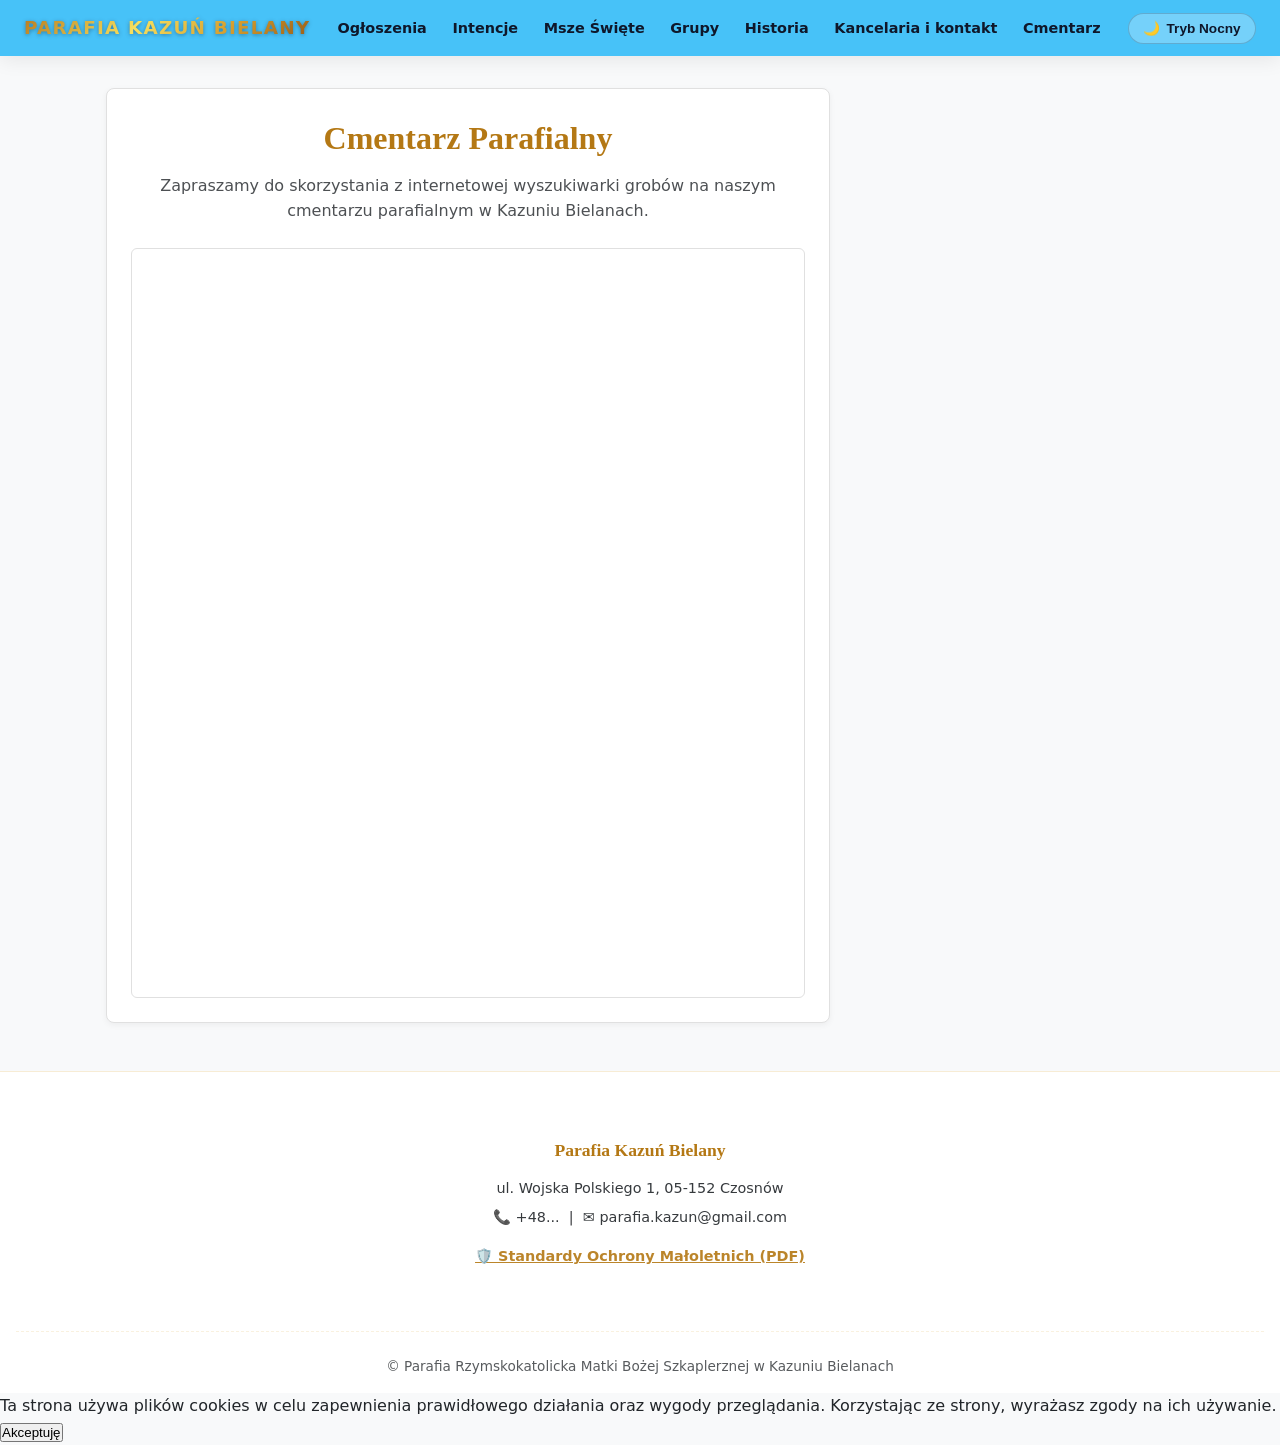
==== cmentarz.html @ 9b97f5f5 "Add initial HTML structure for cemetery page" ====
<!DOCTYPE html>
<html lang="pl">
<head>
    <meta charset="UTF-8">
    <meta name="viewport" content="width=device-width, initial-scale=1.0">
    <title>Cmentarz Parafialny - Parafia Kazuń Bielany</title>
    <link rel="stylesheet" href="style.css">
    <style>
        .cemetery-container {
            max-width: 1100px;
            margin: 2rem auto;
            padding: 0 1rem;
        }

        .cemetery-card {
            background: var(--card-bg, #ffffff);
            border: 1px solid var(--border-color, #e0e0e0);
            border-radius: 8px;
            padding: 1.5rem;
            box-shadow: 0 2px 6px rgba(0,0,0,0.05);
            text-align: center;
        }

        .iframe-wrapper {
            position: relative;
            width: 100%;
            height: 750px;
            margin-top: 1.5rem;
            border-radius: 6px;
            overflow: hidden;
            border: 1px solid var(--border-color, #e0e0e0);
            background: #ffffff; /* Tło ładowania ramki */
        }

        .iframe-wrapper iframe {
            width: 100%;
            height: 100%;
            border: none;
        }
    </style>
</head>
<body>

    <!-- Dynamiczny nagłówek ładowany przez nav.js -->
    <header id="main-header"></header>

    <main class="cemetery-container">
        <div class="cemetery-card">
            <h1 style="font-family: 'Georgia', serif; color: var(--accent-gold, #c5a059); margin-bottom: 0.5rem;">Cmentarz Parafialny</h1>
            <p style="opacity: 0.8; max-width: 700px; margin: 0 auto;">
                Zapraszamy do skorzystania z internetowej wyszukiwarki grobów na naszym cmentarzu parafialnym w Kazuniu Bielanach.
            </p>

            <!-- Osadzona wyszukiwarka E-Cmentarze -->
            <div class="iframe-wrapper">
                <iframe src="https://www.ecmentarze.pl/iframe/kazunbielany" title="Wyszukiwarka grobów - Cmentarz Kazuń Bielany"></iframe>
            </div>
        </div>
    </main>

    <!-- Dynamiczna stopka ładowana przez nav.js -->
    <footer id="main-footer"></footer>

    <script src="nav.js"></script>
</body>
</html>
---- style.css ----
* {
    margin: 0;
    padding: 0;
    box-sizing: border-box;
}

:root {
    --bg-color: #f8f9fa;
    --text-color: #212529;
    --card-bg: #ffffff;
    
    /* LAZUROWY BŁĘKIT W TRYBIE DZIENNYM */
    --nav-bg: rgba(56, 189, 248, 0.92); 
    --nav-text: #0f172a; /* Ciemny granat dla czcionek menu */
    
    --shadow: 0 10px 30px rgba(0, 0, 0, 0.08);
    --accent-gold: #b47814; /* Głębokie złoto czytelne na jasnym tle */
    --gold-gradient: linear-gradient(135deg, #b7791f 0%, #f6e05e 40%, #d69e2e 70%, #975a16 100%);
    --transition: all 0.4s cubic-bezier(0.16, 1, 0.3, 1);
}

body.dark-mode {
    --bg-color: #0f1115;
    --text-color: #e0e0e0;
    --card-bg: #181a20;
    
    /* CIEMNY GRANAT W TRYBIE NOCNYM */
    --nav-bg: rgba(15, 23, 42, 0.96); 
    --nav-text: #f8fafc;
    --accent-gold: #d69e2e;
    --gold-gradient: linear-gradient(135deg, #bf953f 0%, #fcf6ba 25%, #b38728 50%, #fbf5b7 75%, #aa771c 100%);
    --shadow: 0 10px 30px rgba(0, 0, 0, 0.4);
}

body {
    font-family: 'Segoe UI', system-ui, -apple-system, sans-serif;
    background-color: var(--bg-color);
    color: var(--text-color);
    transition: var(--transition);
    line-height: 1.6;
}

.no-image {
    width: 100%;
    height: 100%;
    min-height: 200px;
    background-color: #2a2d35;
    color: #a0aec0;
    display: flex;
    align-items: center;
    justify-content: center;
    font-weight: 600;
    font-size: 1rem;
    border: 1px dashed rgba(214, 158, 46, 0.4);
    border-radius: 10px;
    text-transform: uppercase;
    letter-spacing: 1px;
}

/* NAWIGACJA Z MENU */
header {
    position: sticky;
    top: 0;
    z-index: 1000;
    background: var(--nav-bg);
    backdrop-filter: blur(12px);
    box-shadow: 0 4px 20px rgba(0, 0, 0, 0.08);
    transition: var(--transition);
}

nav {
    max-width: 1300px;
    margin: 0 auto;
    display: flex;
    justify-content: space-between;
    align-items: center;
    padding: 0.8rem 1.5rem;
}

/* ZŁOTE LOGO Z CIENIEM POPRAWIAJĄCYM CZYTELNOŚĆ NA BŁĘKICIE */
.logo {
    font-weight: 800;
    font-size: 1.15rem;
    background: var(--gold-gradient);
    -webkit-background-clip: text;
    -webkit-text-fill-color: transparent;
    text-transform: uppercase;
    letter-spacing: 1.2px;
    text-decoration: none;
    filter: drop-shadow(0px 1px 2px rgba(15, 23, 42, 0.4));
}

.nav-links {
    display: flex;
    list-style: none;
    gap: 1.2rem;
    align-items: center;
}

.nav-links a {
    color: var(--nav-text);
    text-decoration: none;
    font-weight: 700;
    font-size: 0.9rem;
    transition: var(--transition);
    padding: 0.4rem 0.2rem;
    position: relative;
}

.nav-links a::after {
    content: '';
    position: absolute;
    bottom: 0;
    left: 0;
    width: 0%;
    height: 3px;
    background: var(--accent-gold);
    border-radius: 2px;
    transition: var(--transition);
}

.nav-links a:hover,
.nav-links a.active {
    color: #744210; /* Ciemno-złoty odcień zapewniający ostrość po najechaniu */
}

body.dark-mode .nav-links a:hover,
body.dark-mode .nav-links a.active {
    color: var(--accent-gold);
}

.nav-links a:hover::after,
.nav-links a.active::after {
    width: 100%;
}

.theme-toggle {
    background: rgba(255, 255, 255, 0.25);
    border: 1px solid rgba(15, 23, 42, 0.2);
    color: var(--nav-text);
    padding: 0.4rem 0.9rem;
    border-radius: 30px;
    cursor: pointer;
    font-weight: 700;
    font-size: 0.85rem;
    display: flex;
    align-items: center;
    gap: 0.4rem;
    transition: var(--transition);
}

.theme-toggle:hover {
    background: var(--nav-text);
    color: #ffffff;
    transform: translateY(-2px);
}

/* KOMPAKTOWY SLAJDER */
.slider-section {
    position: relative;
    max-width: 1100px;
    margin: 0.8rem auto 0.5rem;
    padding: 0 1rem;
    width: 100%;
}

.slider-wrapper {
    position: relative;
    overflow: hidden;
    border-radius: 14px;
    width: 100%;
}

.slider-container {
    display: flex;
    transition: transform 0.5s cubic-bezier(0.25, 1, 0.5, 1);
    gap: 15px;
}

.slide {
    height: 350px;
    width: auto;
    min-width: 0;
    position: relative;
    border-radius: 14px;
    overflow: hidden;
    opacity: 0.55;
    transform: scale(0.96);
    transition: var(--transition);
    box-shadow: var(--shadow);
    flex-shrink: 0;
    background: #000;
}

.slide img {
    height: 100%;
    width: auto;
    display: block;
    object-fit: contain;
}

.slide.active {
    opacity: 1;
    transform: scale(1);
}

.hero-overlay {
    position: absolute;
    inset: 0;
    background: linear-gradient(to top, rgba(0,0,0,0.85) 0%, rgba(0,0,0,0.2) 70%, transparent 100%);
    display: flex;
    flex-direction: column;
    justify-content: flex-end;
    align-items: center;
    padding: 1rem;
    text-align: center;
    color: white;
}

.gold-text {
    font-family: 'Georgia', 'Times New Roman', serif;
    font-size: 1.6rem;
    font-weight: bold;
    display: inline-block;
    background: var(--gold-gradient);
    -webkit-background-clip: text;
    -webkit-text-fill-color: transparent;
    filter: drop-shadow(2px 3px 6px rgba(0, 0, 0, 0.9));
    margin-bottom: 0.1rem;
}

.hero-subtitle {
    font-size: 0.95rem;
    font-weight: 300;
    letter-spacing: 1px;
    text-shadow: 1px 1px 4px rgba(0, 0, 0, 0.9);
    opacity: 0.95;
}

/* PRZYCISKI SLAJDERA */
.slider-btn {
    position: absolute;
    top: 50%;
    transform: translateY(-50%);
    background: rgba(0, 0, 0, 0.6);
    backdrop-filter: blur(5px);
    color: white;
    border: 1px solid rgba(255, 255, 255, 0.2);
    width: 42px;
    height: 42px;
    border-radius: 50%;
    font-size: 1.2rem;
    display: flex;
    align-items: center;
    justify-content: center;
    cursor: pointer;
    z-index: 20;
    transition: var(--transition);
}

.slider-btn:hover {
    background: var(--accent-gold);
    border-color: var(--accent-gold);
    transform: translateY(-50%) scale(1.08);
}

.prev-btn { left: 15px; }
.next-btn { right: 15px; }

.dots-container {
    display: flex;
    justify-content: center;
    gap: 8px;
    margin-top: 1rem;
}

.dot {
    width: 10px;
    height: 10px;
    border-radius: 50%;
    background: rgba(214, 158, 46, 0.3);
    cursor: pointer;
    transition: var(--transition);
}

.dot.active {
    background: var(--accent-gold);
    width: 24px;
    border-radius: 8px;
}

/* UKŁAD STRONY GŁÓWNEJ */
main {
    max-width: 1100px;
    margin: 1rem auto;
    padding: 0 1rem;
    display: grid;
    grid-template-columns: 1fr 320px;
    gap: 1.5rem;
}

.main-content {
    display: flex;
    flex-direction: column;
    gap: 1.5rem;
}

.sidebar {
    display: flex;
    flex-direction: column;
    gap: 1.5rem;
}

/* KARTY */
.card {
    background: var(--card-bg);
    padding: 1.8rem;
    border-radius: 14px;
    box-shadow: var(--shadow);
    border: 1px solid rgba(214, 158, 46, 0.15);
    transition: var(--transition);
    position: relative;
    overflow: hidden;
}

.card::before {
    content: '';
    position: absolute;
    top: 0;
    left: 0;
    width: 100%;
    height: 4px;
    background: var(--gold-gradient);
}

.card:hover {
    transform: translateY(-3px);
    box-shadow: 0 12px 25px rgba(0, 0, 0, 0.12);
}

.card-icon {
    font-size: 1.8rem;
    margin-bottom: 0.6rem;
    display: inline-block;
}

.card h2 {
    color: var(--accent-gold);
    font-size: 1.3rem;
    margin-bottom: 0.8rem;
    font-family: 'Georgia', serif;
}

.card p {
    margin-bottom: 0.5rem;
    font-size: 0.95rem;
}

.location-group {
    margin-top: 0.8rem;
    padding-top: 0.8rem;
    border-top: 1px dashed rgba(214, 158, 46, 0.25);
}

.location-group:first-of-type {
    border-top: none;
    padding-top: 0;
    margin-top: 0;
}

.location-title {
    font-weight: 700;
    color: var(--accent-gold);
    margin-bottom: 0.3rem;
    display: flex;
    align-items: center;
    gap: 0.4rem;
}

/* ROZBUDOWANA STOPKA GENEROWANA Z NAV.JS */
footer {
    background: var(--card-bg);
    border-top: 1px solid rgba(214, 158, 46, 0.2);
    margin-top: 3rem;
    padding: 2.5rem 1rem 1rem;
    font-size: 0.9rem;
    transition: var(--transition);
}

.footer-container {
    max-width: 1100px;
    margin: 0 auto;
    display: grid;
    grid-template-columns: repeat(auto-fit, minmax(220px, 1fr));
    gap: 2rem;
    margin-bottom: 2rem;
}

.footer-col h3 {
    color: var(--accent-gold);
    font-family: 'Georgia', serif;
    font-size: 1.1rem;
    margin-bottom: 0.8rem;
}

.footer-col p {
    margin-bottom: 0.4rem;
    opacity: 0.9;
}

.footer-col a {
    color: var(--text-color);
    text-decoration: none;
    transition: var(--transition);
}

.footer-col a:hover {
    color: var(--accent-gold);
}

.footer-bottom {
    text-align: center;
    padding-top: 1.5rem;
    border-top: 1px dashed rgba(214, 158, 46, 0.2);
    opacity: 0.75;
    font-size: 0.85rem;
}

/* RESPONSYWNOŚĆ */
@media (max-width: 992px) {
    main { grid-template-columns: 1fr; }
    .slide { min-width: 85%; height: 320px; }
    .gold-text { font-size: 1.8rem; }
}

@media (max-width: 600px) {
    nav { flex-direction: column; gap: 0.8rem; }
    .nav-links { flex-wrap: wrap; justify-content: center; gap: 0.8rem; }
    .slide { min-width: 100%; height: 260px; }
    .gold-text { font-size: 1.4rem; }
    .hero-subtitle { font-size: 0.9rem; }
    .footer-container {
        text-align: center;
        gap: 1.5rem;
    }
}
/* Odstęp od góry dla całej zawartości strony pod przyklejonym menu */
main {
    margin-top: 1rem;
}

/* Zapas miejsca na górzak przy przewijaniu do konkretnych sekcji */
.card, section {
    scroll-margin-top: 120px;
}
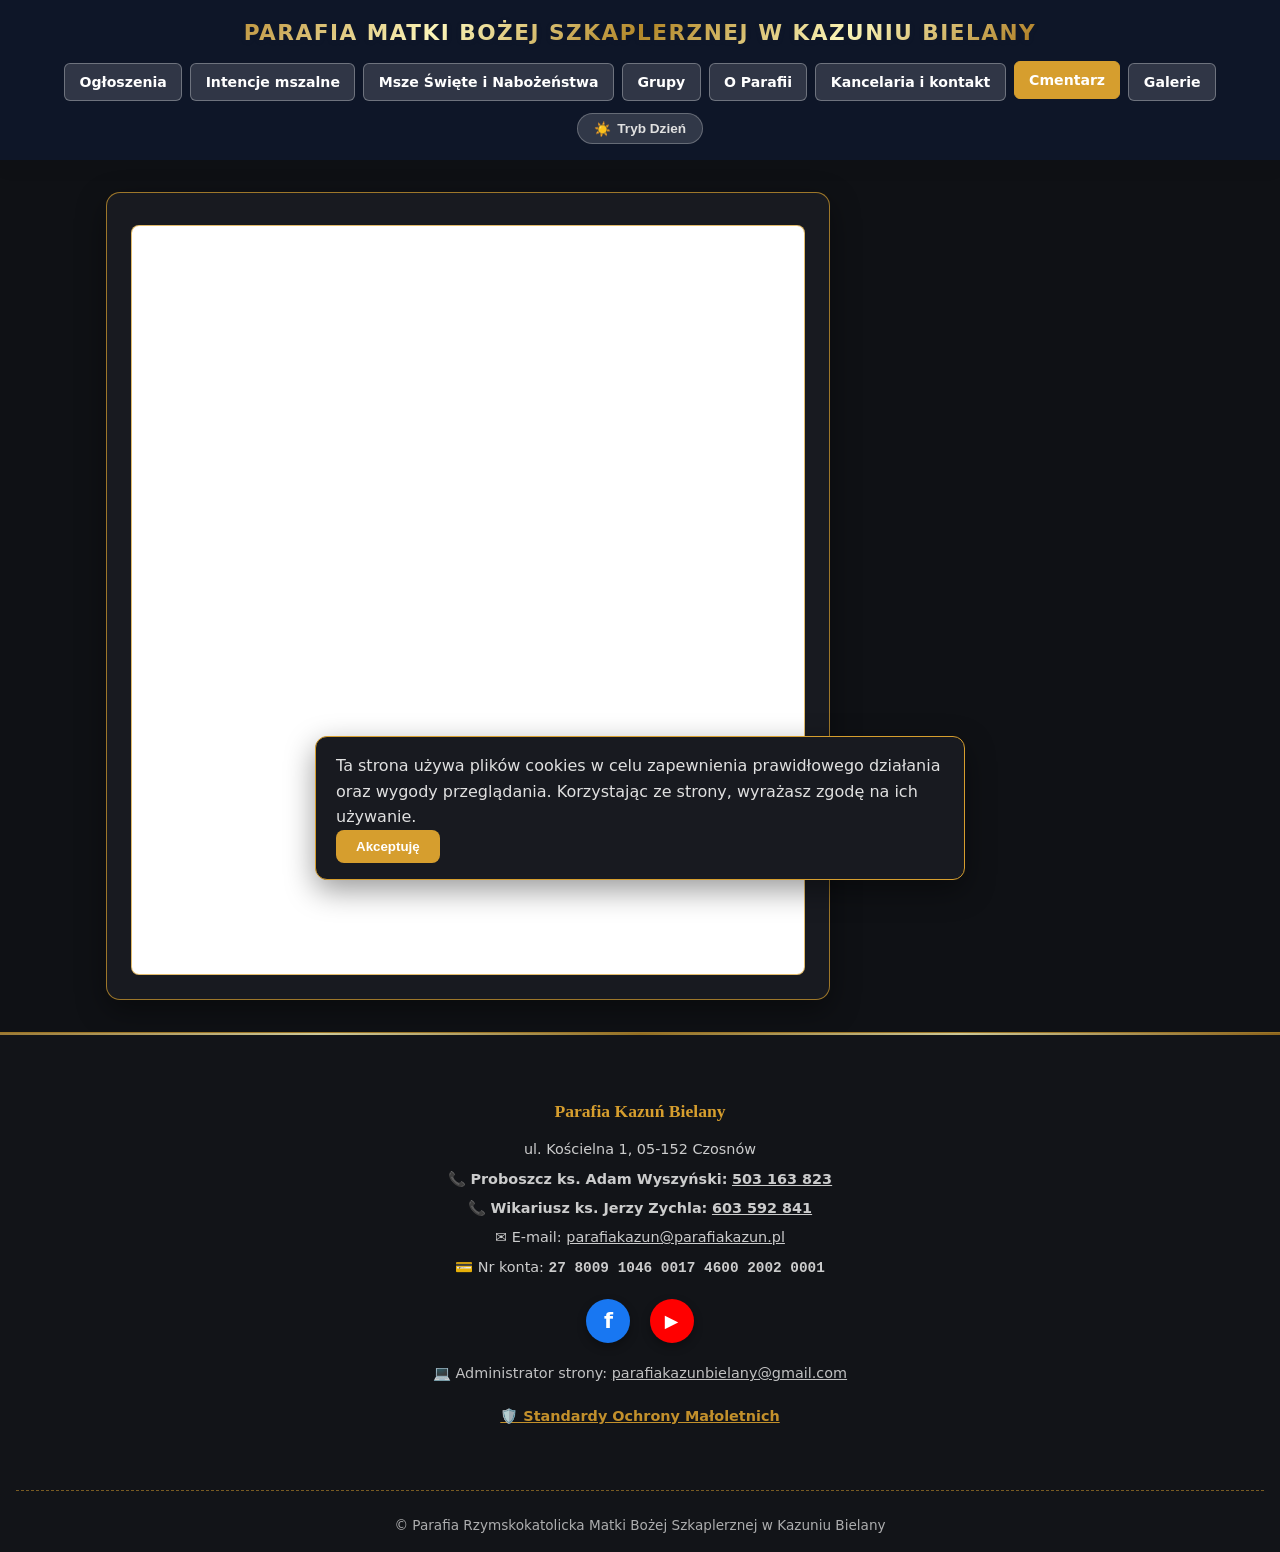
==== commit bf6e71c5: "Modify styles for cemetery card and iframe Updated styles for cemetery cards and iframe wrapper." ====
--- a/cmentarz.html
+++ b/cmentarz.html
@@ -14,10 +14,10 @@
 
         .cemetery-card {
             background: var(--card-bg, #ffffff);
-            border: 1px solid var(--border-color, #e0e0e0);
-            border-radius: 8px;
+            border: 1.5px solid var(--border-color, #e0e0e0);
+            border-radius: 14px;
             padding: 1.5rem;
-            box-shadow: 0 2px 6px rgba(0,0,0,0.05);
+            box-shadow: var(--shadow);
             text-align: center;
         }
 
@@ -25,8 +25,8 @@
             position: relative;
             width: 100%;
             height: 750px;
-            margin-top: 1.5rem;
-            border-radius: 6px;
+            margin-top: 0.5rem;
+            border-radius: 8px;
             overflow: hidden;
             border: 1px solid var(--border-color, #e0e0e0);
             background: #ffffff; /* Tło ładowania ramki */
@@ -46,10 +46,12 @@
 
     <main class="cemetery-container">
         <div class="cemetery-card">
+            <!-- 
             <h1 style="font-family: 'Georgia', serif; color: var(--accent-gold, #c5a059); margin-bottom: 0.5rem;">Cmentarz Parafialny</h1>
-            <p style="opacity: 0.8; max-width: 700px; margin: 0 auto;">
+            <p style="opacity: 0.8; max-width: 700px; margin: 0 auto 1rem;">
                 Zapraszamy do skorzystania z internetowej wyszukiwarki grobów na naszym cmentarzu parafialnym w Kazuniu Bielanach.
             </p>
+            -->
 
             <!-- Osadzona wyszukiwarka E-Cmentarze -->
             <div class="iframe-wrapper">
--- a/style.css
+++ b/style.css
@@ -2,35 +2,41 @@
     margin: 0;
     padding: 0;
     box-sizing: border-box;
-}
+} 
 
 :root {
     --bg-color: #f8f9fa;
     --text-color: #212529;
     --card-bg: #ffffff;
-    
-    /* LAZUROWY BŁĘKIT W TRYBIE DZIENNYM */
-    --nav-bg: rgba(56, 189, 248, 0.92); 
-    --nav-text: #0f172a; /* Ciemny granat dla czcionek menu */
-    
+    --footer-bg: #f1f3f5;
+
+    /* WYRAŹNIEJSZE ZŁOTE OBRAMOWANIA W TRYBIE DZIENNYM */
+    --border-color: rgba(214, 158, 46, 0.45); 
+
+    /* GŁĘBOKI, CIEMNY BRĄZ / CZEKOLADA W TRYBIE DZIENNYM */
+    --nav-bg: rgba(74, 55, 40, 0.95);
+    --nav-text: #fdfbf7; 
+
     --shadow: 0 10px 30px rgba(0, 0, 0, 0.08);
-    --accent-gold: #b47814; /* Głębokie złoto czytelne na jasnym tle */
-    --gold-gradient: linear-gradient(135deg, #b7791f 0%, #f6e05e 40%, #d69e2e 70%, #975a16 100%);
+    --accent-gold: #d69e2e;
+    --gold-gradient: linear-gradient(135deg, #bf953f 0%, #fcf6ba 25%, #b38728 50%, #fbf5b7 75%, #aa771c 100%);
     --transition: all 0.4s cubic-bezier(0.16, 1, 0.3, 1);
-}
+} 
 
 body.dark-mode {
     --bg-color: #0f1115;
     --text-color: #e0e0e0;
     --card-bg: #181a20;
-    
+    --footer-bg: #121418;
+
+    /* MOCNE, WYRAŹNE ZŁOTO W TRYBIE NOCNYM */
+    --border-color: rgba(214, 158, 46, 0.7); 
+
     /* CIEMNY GRANAT W TRYBIE NOCNYM */
-    --nav-bg: rgba(15, 23, 42, 0.96); 
+    --nav-bg: rgba(15, 23, 42, 0.96);
     --nav-text: #f8fafc;
-    --accent-gold: #d69e2e;
-    --gold-gradient: linear-gradient(135deg, #bf953f 0%, #fcf6ba 25%, #b38728 50%, #fbf5b7 75%, #aa771c 100%);
     --shadow: 0 10px 30px rgba(0, 0, 0, 0.4);
-}
+} 
 
 body {
     font-family: 'Segoe UI', system-ui, -apple-system, sans-serif;
@@ -38,26 +44,27 @@
     color: var(--text-color);
     transition: var(--transition);
     line-height: 1.6;
-}
-
-.no-image {
-    width: 100%;
-    height: 100%;
-    min-height: 200px;
-    background-color: #2a2d35;
-    color: #a0aec0;
-    display: flex;
-    align-items: center;
-    justify-content: center;
-    font-weight: 600;
-    font-size: 1rem;
-    border: 1px dashed rgba(214, 158, 46, 0.4);
-    border-radius: 10px;
-    text-transform: uppercase;
-    letter-spacing: 1px;
-}
-
-/* NAWIGACJA Z MENU */
+} 
+
+/* GLOBALNE REGULACJE TEKSTU I LINKÓW DLA ZAWARTOŚCI PODSTRON */
+h1, h2, h3, h4, h5, h6 {
+    color: var(--text-color);
+} 
+
+a {
+    color: var(--accent-gold);
+    transition: var(--transition);
+} 
+
+a:hover {
+    filter: brightness(1.2);
+} 
+
+p, li, span, td, th {
+    color: var(--text-color);
+} 
+
+/* NAWIGACJA Z MENU (NAPIS NA GÓRZE, KAFELKI W RZĘDZIE) */
 header {
     position: sticky;
     top: 0;
@@ -66,79 +73,81 @@
     backdrop-filter: blur(12px);
     box-shadow: 0 4px 20px rgba(0, 0, 0, 0.08);
     transition: var(--transition);
-}
+} 
 
 nav {
     max-width: 1300px;
     margin: 0 auto;
     display: flex;
-    justify-content: space-between;
-    align-items: center;
-    padding: 0.8rem 1.5rem;
-}
-
-/* ZŁOTE LOGO Z CIENIEM POPRAWIAJĄCYM CZYTELNOŚĆ NA BŁĘKICIE */
+    flex-direction: column; /* Napis wyśrodkowany na górze, kafelki pod spodem */
+    align-items: center;
+    gap: 0.8rem;
+    padding: 1rem 1.5rem;
+} 
+
+/* LOGO NA DESKTOP */
 .logo {
     font-weight: 800;
-    font-size: 1.15rem;
+    font-size: 1.35rem;
     background: var(--gold-gradient);
     -webkit-background-clip: text;
     -webkit-text-fill-color: transparent;
     text-transform: uppercase;
-    letter-spacing: 1.2px;
+    letter-spacing: 1.5px;
     text-decoration: none;
+    text-align: center;
+    white-space: nowrap;
     filter: drop-shadow(0px 1px 2px rgba(15, 23, 42, 0.4));
+    display: inline-block;
+} 
+
+.nav-links {
+    display: flex;
+    list-style: none;
+    gap: 0.5rem; /* Odstęp między kafelkami */
+    align-items: center;
+    justify-content: center;
+    flex-wrap: wrap; /* Bezpieczeństwo na mniejszych ekranach */
+} 
+
+.nav-links a {
+    color: #ffffff !important; /* Czysta biel dla maksymalnej czytelności */
+    text-decoration: none;
+    font-weight: 600;
+    font-size: 0.88rem;
+    padding: 0.4rem 0.9rem;
+    background: rgba(255, 255, 255, 0.14); /* Wyraźniejsze tło kafelka */
+    border: 1px solid rgba(255, 255, 255, 0.3); /* Wyraźniejsza ramka */
+    border-radius: 6px;
+    transition: var(--transition);
+    display: block;
+    text-align: center;
+    white-space: nowrap;
+} 
+
+/* Wymuszenie białego koloru na tekście wewnątrz kafelków na komputerze */
+.nav-links a span {
+    color: #ffffff !important;
 }
 
-.nav-links {
-    display: flex;
-    list-style: none;
-    gap: 1.2rem;
-    align-items: center;
-}
-
-.nav-links a {
-    color: var(--nav-text);
-    text-decoration: none;
-    font-weight: 700;
-    font-size: 0.9rem;
-    transition: var(--transition);
-    padding: 0.4rem 0.2rem;
-    position: relative;
-}
-
+/* Usunięcie podkreślenia na rzecz efektu kafelka */
 .nav-links a::after {
-    content: '';
-    position: absolute;
-    bottom: 0;
-    left: 0;
-    width: 0%;
-    height: 3px;
-    background: var(--accent-gold);
-    border-radius: 2px;
-    transition: var(--transition);
-}
+    display: none;
+} 
 
 .nav-links a:hover,
 .nav-links a.active {
-    color: #744210; /* Ciemno-złoty odcień zapewniający ostrość po najechaniu */
-}
-
-body.dark-mode .nav-links a:hover,
-body.dark-mode .nav-links a.active {
-    color: var(--accent-gold);
-}
-
-.nav-links a:hover::after,
-.nav-links a.active::after {
-    width: 100%;
-}
+    background: var(--accent-gold);
+    color: #ffffff !important;
+    border-color: var(--accent-gold);
+    transform: translateY(-2px);
+} 
 
 .theme-toggle {
-    background: rgba(255, 255, 255, 0.25);
-    border: 1px solid rgba(15, 23, 42, 0.2);
-    color: var(--nav-text);
-    padding: 0.4rem 0.9rem;
+    background: rgba(255, 255, 255, 0.15);
+    border: 1px solid rgba(255, 255, 255, 0.25);
+    color: #ffffff;
+    padding: 0.4rem 1rem;
     border-radius: 30px;
     cursor: pointer;
     font-weight: 700;
@@ -147,35 +156,36 @@
     align-items: center;
     gap: 0.4rem;
     transition: var(--transition);
-}
+} 
 
 .theme-toggle:hover {
-    background: var(--nav-text);
+    background: var(--accent-gold);
+    border-color: var(--accent-gold);
     color: #ffffff;
     transform: translateY(-2px);
-}
-
-/* KOMPAKTOWY SLAJDER */
+} 
+
+/* KOMPAKTOWY SLAJDER I NAKŁADKA */
 .slider-section {
     position: relative;
     max-width: 1100px;
     margin: 0.8rem auto 0.5rem;
     padding: 0 1rem;
     width: 100%;
-}
+} 
 
 .slider-wrapper {
     position: relative;
     overflow: hidden;
     border-radius: 14px;
     width: 100%;
-}
+} 
 
 .slider-container {
     display: flex;
     transition: transform 0.5s cubic-bezier(0.25, 1, 0.5, 1);
     gap: 15px;
-}
+} 
 
 .slide {
     height: 350px;
@@ -190,52 +200,56 @@
     box-shadow: var(--shadow);
     flex-shrink: 0;
     background: #000;
-}
+} 
 
 .slide img {
     height: 100%;
     width: auto;
     display: block;
     object-fit: contain;
-}
+} 
 
 .slide.active {
     opacity: 1;
     transform: scale(1);
-}
+} 
 
 .hero-overlay {
     position: absolute;
-    inset: 0;
-    background: linear-gradient(to top, rgba(0,0,0,0.85) 0%, rgba(0,0,0,0.2) 70%, transparent 100%);
+    bottom: 0;
+    left: 0;
+    right: 0;
+    background: linear-gradient(to top, rgba(0, 0, 0, 0.9) 0%, rgba(0, 0, 0, 0.4) 60%, transparent 100%);
     display: flex;
     flex-direction: column;
     justify-content: flex-end;
     align-items: center;
-    padding: 1rem;
+    padding: 0.3rem 0.8rem 0.5rem;
     text-align: center;
     color: white;
-}
+} 
 
 .gold-text {
     font-family: 'Georgia', 'Times New Roman', serif;
-    font-size: 1.6rem;
+    font-size: 1.05rem;
     font-weight: bold;
     display: inline-block;
     background: var(--gold-gradient);
     -webkit-background-clip: text;
     -webkit-text-fill-color: transparent;
-    filter: drop-shadow(2px 3px 6px rgba(0, 0, 0, 0.9));
+    filter: drop-shadow(1px 1px 3px rgba(0, 0, 0, 0.9));
     margin-bottom: 0.1rem;
-}
+    line-height: 1.2;
+} 
 
 .hero-subtitle {
-    font-size: 0.95rem;
+    font-size: 0.75rem;
     font-weight: 300;
-    letter-spacing: 1px;
-    text-shadow: 1px 1px 4px rgba(0, 0, 0, 0.9);
+    letter-spacing: 0.5px;
+    text-shadow: 1px 1px 3px rgba(0, 0, 0, 0.9);
     opacity: 0.95;
-}
+    color: #ffffff;
+} 
 
 /* PRZYCISKI SLAJDERA */
 .slider-btn {
@@ -256,23 +270,23 @@
     cursor: pointer;
     z-index: 20;
     transition: var(--transition);
-}
+} 
 
 .slider-btn:hover {
     background: var(--accent-gold);
     border-color: var(--accent-gold);
     transform: translateY(-50%) scale(1.08);
-}
+} 
 
 .prev-btn { left: 15px; }
-.next-btn { right: 15px; }
+.next-btn { right: 15px; } 
 
 .dots-container {
     display: flex;
     justify-content: center;
     gap: 8px;
     margin-top: 1rem;
-}
+} 
 
 .dot {
     width: 10px;
@@ -281,15 +295,15 @@
     background: rgba(214, 158, 46, 0.3);
     cursor: pointer;
     transition: var(--transition);
-}
+} 
 
 .dot.active {
     background: var(--accent-gold);
     width: 24px;
     border-radius: 8px;
-}
-
-/* UKŁAD STRONY GŁÓWNEJ */
+} 
+
+/* UKŁAD STRONY GŁÓWNEJ I PODSTRON */
 main {
     max-width: 1100px;
     margin: 1rem auto;
@@ -297,33 +311,43 @@
     display: grid;
     grid-template-columns: 1fr 320px;
     gap: 1.5rem;
-}
+} 
+
+/* Układ jednokolumnowy dla prostych podstron (jeśli brak sidebar) */
+main.single-column {
+    display: block;
+} 
 
 .main-content {
     display: flex;
     flex-direction: column;
     gap: 1.5rem;
-}
+} 
 
 .sidebar {
     display: flex;
     flex-direction: column;
     gap: 1.5rem;
-}
-
-/* KARTY */
-.card {
+} 
+
+/* KARTY I ELEMENTY PODSTRON (OGŁOSZENIA, INTENCJE, KANCELARIA) */
+.card,
+details.announcement-card,
+.content-box {
     background: var(--card-bg);
+    color: var(--text-color);
     padding: 1.8rem;
     border-radius: 14px;
     box-shadow: var(--shadow);
-    border: 1px solid rgba(214, 158, 46, 0.15);
+    border: 1.5px solid var(--border-color); /* Pogrubiona ramka kart */
     transition: var(--transition);
     position: relative;
     overflow: hidden;
-}
-
-.card::before {
+} 
+
+.card::before,
+details.announcement-card::before,
+.content-box::before {
     content: '';
     position: absolute;
     top: 0;
@@ -331,42 +355,45 @@
     width: 100%;
     height: 4px;
     background: var(--gold-gradient);
-}
-
-.card:hover {
+} 
+
+.card:hover,
+details.announcement-card:hover {
     transform: translateY(-3px);
-    box-shadow: 0 12px 25px rgba(0, 0, 0, 0.12);
-}
+    box-shadow: 0 12px 25px rgba(0, 0, 0, 0.2);
+} 
 
 .card-icon {
     font-size: 1.8rem;
     margin-bottom: 0.6rem;
     display: inline-block;
-}
-
-.card h2 {
+} 
+
+.card h2,
+.content-box h2 {
     color: var(--accent-gold);
     font-size: 1.3rem;
     margin-bottom: 0.8rem;
     font-family: 'Georgia', serif;
-}
-
-.card p {
+} 
+
+.card p,
+.content-box p {
     margin-bottom: 0.5rem;
     font-size: 0.95rem;
-}
+} 
 
 .location-group {
     margin-top: 0.8rem;
     padding-top: 0.8rem;
-    border-top: 1px dashed rgba(214, 158, 46, 0.25);
-}
+    border-top: 1px dashed var(--border-color);
+} 
 
 .location-group:first-of-type {
     border-top: none;
     padding-top: 0;
     margin-top: 0;
-}
+} 
 
 .location-title {
     font-weight: 700;
@@ -375,17 +402,69 @@
     display: flex;
     align-items: center;
     gap: 0.4rem;
-}
-
-/* ROZBUDOWANA STOPKA GENEROWANA Z NAV.JS */
+} 
+
+/* TABELE DOMYŚLNE */
+table {
+    width: 100%;
+    border-collapse: collapse;
+    margin-top: 1rem;
+    background: var(--card-bg);
+    color: var(--text-color);
+} 
+
+th, td {
+    padding: 0.75rem 1rem;
+    border-bottom: 1.5px solid var(--border-color); /* Pogrubiona linia pozioma */
+    text-align: left;
+} 
+
+th {
+    color: var(--accent-gold);
+    font-family: 'Georgia', serif;
+    font-weight: 700;
+} 
+
+tr:nth-child(even) {
+    background-color: rgba(255, 255, 255, 0.03);
+} 
+
+/* AKORDEONY I ELEMENTY EXPANDABLE (<details> / <summary>) */
+summary {
+    cursor: pointer;
+    font-weight: 700;
+    color: var(--accent-gold);
+    outline: none;
+    padding: 0.5rem 0;
+} 
+
+.announcement-body {
+    margin-top: 1rem;
+    color: var(--text-color);
+    line-height: 1.7;
+} 
+
+/* STOPKA GENEROWANA Z NAV.JS */
 footer {
-    background: var(--card-bg);
-    border-top: 1px solid rgba(214, 158, 46, 0.2);
-    margin-top: 3rem;
+    background: var(--footer-bg);
+    border-top: 1.5px solid var(--border-color);
+    margin-top: 2rem;
     padding: 2.5rem 1rem 1rem;
     font-size: 0.9rem;
     transition: var(--transition);
-}
+    position: relative;
+} 
+
+footer::before {
+    content: '';
+    position: absolute;
+    top: 0;
+    left: 0;
+    width: 100%;
+    height: 2px;
+    background: var(--gold-gradient);
+    opacity: 0.8;
+} 
 
 .footer-container {
     max-width: 1100px;
@@ -394,63 +473,315 @@
     grid-template-columns: repeat(auto-fit, minmax(220px, 1fr));
     gap: 2rem;
     margin-bottom: 2rem;
-}
+} 
 
 .footer-col h3 {
     color: var(--accent-gold);
     font-family: 'Georgia', serif;
     font-size: 1.1rem;
     margin-bottom: 0.8rem;
-}
+} 
 
 .footer-col p {
     margin-bottom: 0.4rem;
     opacity: 0.9;
-}
+} 
 
 .footer-col a {
     color: var(--text-color);
     text-decoration: none;
     transition: var(--transition);
-}
+} 
 
 .footer-col a:hover {
     color: var(--accent-gold);
-}
+} 
 
 .footer-bottom {
     text-align: center;
     padding-top: 1.5rem;
-    border-top: 1px dashed rgba(214, 158, 46, 0.2);
+    border-top: 1px dashed var(--border-color);
     opacity: 0.75;
     font-size: 0.85rem;
-}
+} 
+
+/* OKIENKO COOKIES (RODO) */
+.cookie-banner,
+#cookie-banner {
+    position: fixed;
+    bottom: 20px;
+    left: 50%;
+    transform: translateX(-50%);
+    width: calc(100% - 40px);
+    max-width: 650px;
+    background: var(--card-bg);
+    color: var(--text-color);
+    border: 1.5px solid var(--accent-gold);
+    border-radius: 12px;
+    padding: 16px 20px;
+    box-shadow: var(--shadow);
+    z-index: 9999;
+    display: flex;
+    align-items: center;
+    justify-content: space-between;
+    gap: 15px;
+    backdrop-filter: blur(8px);
+} 
+
+.cookie-text {
+    font-size: 0.9rem;
+    line-height: 1.4;
+    margin: 0;
+} 
+
+.cookie-btn,
+#accept-cookies-btn {
+    background: var(--accent-gold);
+    color: #ffffff;
+    border: none;
+    padding: 9px 20px;
+    border-radius: 8px;
+    font-weight: 600;
+    cursor: pointer;
+    white-space: nowrap;
+    transition: var(--transition);
+} 
+
+.cookie-btn:hover,
+#accept-cookies-btn:hover {
+    opacity: 0.9;
+    transform: translateY(-1px);
+} 
+
+.no-image {
+    width: 100%;
+    height: 100%;
+    min-height: 200px;
+    background-color: var(--card-bg);
+    color: var(--text-color);
+    display: flex;
+    align-items: center;
+    justify-content: center;
+    font-weight: 600;
+    font-size: 1rem;
+    border: 1px dashed var(--border-color);
+    border-radius: 10px;
+    text-transform: uppercase;
+    letter-spacing: 1px;
+} 
 
 /* RESPONSYWNOŚĆ */
 @media (max-width: 992px) {
     main { grid-template-columns: 1fr; }
     .slide { min-width: 85%; height: 320px; }
-    .gold-text { font-size: 1.8rem; }
-}
-
-@media (max-width: 600px) {
-    nav { flex-direction: column; gap: 0.8rem; }
-    .nav-links { flex-wrap: wrap; justify-content: center; gap: 0.8rem; }
-    .slide { min-width: 100%; height: 260px; }
-    .gold-text { font-size: 1.4rem; }
-    .hero-subtitle { font-size: 0.9rem; }
+    .gold-text { font-size: 1.15rem; }
+} 
+
+/* MOBILNE MENU: TYLKO DLA EKRANÓW WĄSKICH DO 550px */
+@media (max-width: 550px) {
+    nav { 
+        flex-direction: column; 
+        gap: 0.3rem; 
+        padding: 0.4rem 0.5rem; 
+        width: 100%;
+        box-sizing: border-box;
+    }
+    
+    /* PRZESUWAJĄCY SIĘ NAPIS LOGO NA TELEFONACH (EFEKT KAFELKOWY) */
+    .logo {
+        display: block;
+        width: 100%;
+        overflow: hidden;
+        white-space: nowrap;
+        font-size: 0.85rem;
+        text-align: center;
+        box-sizing: border-box;
+    }
+
+    .logo span {
+        display: inline-block;
+        padding-left: 0;
+        animation: logo-ticker 12s linear infinite;
+        background: var(--gold-gradient);
+        -webkit-background-clip: text;
+        -webkit-text-fill-color: transparent;
+    }
+
+    @keyframes logo-ticker {
+        0% { transform: translateX(0); }
+        20% { transform: translateX(0); }
+        70% { transform: translateX(-50%); }
+        100% { transform: translateX(0); }
+    }
+
+    /* Równa siatka: 4 kolumny w 2 rzędach, idealnie mieszczące się na szerokość ekranu */
+    .nav-links { 
+        display: grid;
+        grid-template-columns: repeat(4, 1fr);
+        grid-template-rows: repeat(2, auto);
+        gap: 4px; 
+        width: 100%;
+        padding: 0;
+        margin: 0;
+        list-style: none;
+        box-sizing: border-box;
+    }
+
+    .nav-links li {
+        width: 100%;
+        min-width: 0;
+    }
+
+    .nav-links a {
+        font-size: 0.68rem;
+        padding: 0.35rem 0.1rem;
+        background: rgba(255, 255, 255, 0.12);
+        border: 1px solid rgba(255, 255, 255, 0.22);
+        border-radius: 5px;
+        text-align: center;
+        white-space: nowrap;
+        overflow: hidden;
+        position: relative;
+        display: block;
+        width: 100%;
+        box-sizing: border-box;
+        color: #ffffff !important;
+        text-decoration: none;
+    }
+
+    /* Wyraziste, białe napisy wewnątrz kafelków z animacją przewijania */
+    .nav-links a span {
+        display: inline-block;
+        color: #ffffff !important;
+        font-weight: 600;
+        animation: ticker 8s linear infinite;
+    }
+
+    @keyframes ticker {
+        0% { transform: translateX(0); }
+        20% { transform: translateX(0); }
+        70% { transform: translateX(-45%); }
+        100% { transform: translateX(0); }
+    }
+
+    .theme-toggle {
+        padding: 0.2rem 0.7rem;
+        font-size: 0.75rem;
+        align-self: center;
+        margin-top: 0.15rem;
+    }
+
+    .slide { min-width: 100%; height: 240px; }
+    
+    .gold-text { font-size: 1.05rem; }
+    .hero-subtitle { font-size: 0.75rem; }
+    
     .footer-container {
         text-align: center;
         gap: 1.5rem;
     }
+    .cookie-banner,
+    #cookie-banner {
+        flex-direction: column;
+        text-align: center;
+        bottom: 10px;
+        padding: 14px;
+    }
+    .cookie-btn,
+    #accept-cookies-btn {
+        width: 100%;
+    }
+} 
+
+/* PRZEWIJANIE NAGŁÓWKÓW I KOTWIC (#ID) POD PRZYKLEJONE MENU NAWIGACJI */
+html {
+    scroll-padding-top: 150px;
+    scroll-behavior: smooth;
+} 
+
+[id], .card, section {
+    scroll-margin-top: 150px;
+} 
+
+/* WYGLĄD RAMKI INFORMACYJNEJ O ŹRÓDLE TEKSTÓW */
+.source-box {
+    background: rgba(214, 158, 46, 0.08);
+    border-left: 4px solid var(--accent-gold);
+    padding: 1rem 1.2rem;
+    margin: 1.5rem 0;
+    border-radius: 8px;
+    font-size: 0.92rem;
+    color: var(--text-color);
+    line-height: 1.6;
+} 
+
+/* STYL DLA TABELI INTENCJI MSZALNYCH (ZINTEGROWANY Z MOTYWEM I DARK-MODE) */
+.intencje-table {
+    width: 100%;
+    border-collapse: collapse;
+    margin-top: 15px;
+    font-size: 0.95rem;
+    background: var(--card-bg);
+    border: 1.5px solid var(--border-color); /* Pogrubione zewnętrzne obramowanie tabeli */
+    border-radius: 10px;
+    overflow: hidden;
+} 
+
+.intencje-table th {
+    background-color: var(--nav-bg);
+    color: var(--accent-gold);
+    padding: 12px 10px;
+    text-align: left;
+    font-family: 'Georgia', serif;
+    font-weight: 700;
+    border-bottom: 2px solid var(--accent-gold);
+} 
+
+.intencje-table td {
+    padding: 10px;
+    border-bottom: 1.5px solid var(--border-color); /* Wyraźne poziome kreski między dniami */
+    color: var(--text-color);
+    vertical-align: top;
+} 
+
+.intencje-table tbody tr:nth-child(even) {
+    background-color: rgba(214, 158, 46, 0.04);
+} 
+
+@media (max-width: 600px) {
+    .intencje-table th, .intencje-table td {
+        padding: 8px 6px;
+        font-size: 0.85rem;
+    }
+} 
+
+/* GWARANCJA POPRAWNEGO WYŚWIETLANIA NUMERÓW TELEFONÓW (RWD) */
+a[href^="tel:"] {
+    white-space: nowrap;
+    color: inherit;
+    text-decoration: none;
+    font-weight: 600;
+} 
+
+a[href^="tel:"]:hover {
+    color: var(--accent-gold);
+    text-decoration: underline;
+} 
+
+/* POMOCNICZA KLASA DLA LIST KONTAKTOWYCH */
+.contact-list li {
+    display: flex;
+    justify-content: space-between;
+    align-items: center;
+    gap: 1rem;
+    padding: 0.4rem 0;
+    border-bottom: 1px dashed var(--border-color);
+} 
+
+@media (max-width: 600px) {
+    .contact-list li {
+        flex-direction: column;
+        align-items: flex-start;
+        gap: 0.2rem;
+    }
 }
-/* Odstęp od góry dla całej zawartości strony pod przyklejonym menu */
-main {
-    margin-top: 1rem;
-}
-
-/* Zapas miejsca na górzak przy przewijaniu do konkretnych sekcji */
-.card, section {
-    scroll-margin-top: 120px;
-}
-
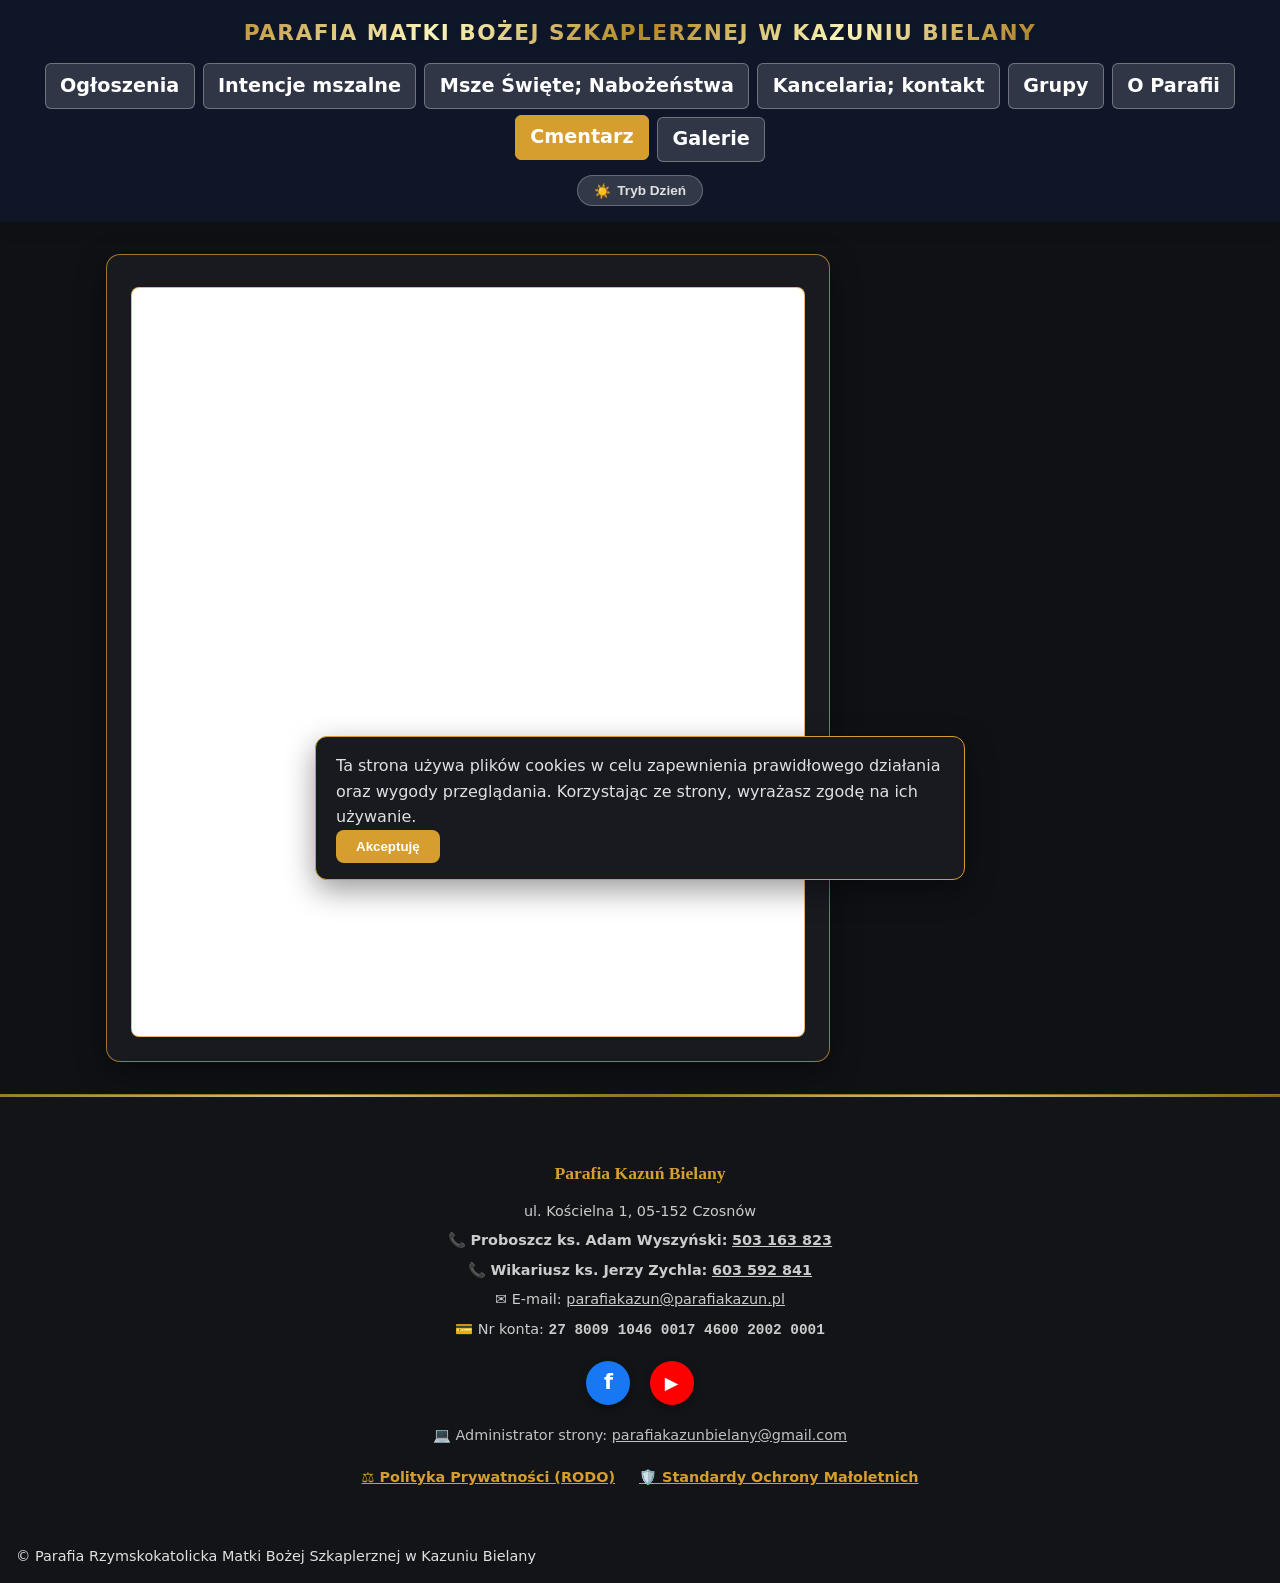
==== commit 6c80fc7b: "Integrate Google Analytics tracking code Added Google Analytics tracking code to the HTML file." ====
--- a/cmentarz.html
+++ b/cmentarz.html
@@ -2,6 +2,17 @@
 <html lang="pl">
 <head>
     <meta charset="UTF-8">
+
+<!-- Google tag (gtag.js) -->
+<script async src="https://www.googletagmanager.com/gtag/js?id=G-8KFWFQ9SMJ"></script>
+<script>
+  window.dataLayer = window.dataLayer || [];
+  function gtag(){dataLayer.push(arguments);}
+  gtag('js', new Date());
+
+  gtag('config', 'G-8KFWFQ9SMJ');
+</script>
+    
     <meta name="viewport" content="width=device-width, initial-scale=1.0">
     <title>Cmentarz Parafialny - Parafia Kazuń Bielany</title>
     <link rel="stylesheet" href="style.css">
--- a/style.css
+++ b/style.css
@@ -114,7 +114,7 @@
     color: #ffffff !important; /* Czysta biel dla maksymalnej czytelności */
     text-decoration: none;
     font-weight: 600;
-    font-size: 0.88rem;
+    font-size: 1.20rem;
     padding: 0.4rem 0.9rem;
     background: rgba(255, 255, 255, 0.14); /* Wyraźniejsze tło kafelka */
     border: 1px solid rgba(255, 255, 255, 0.3); /* Wyraźniejsza ramka */
@@ -587,38 +587,34 @@
         box-sizing: border-box;
     }
     
-    /* PRZESUWAJĄCY SIĘ NAPIS LOGO NA TELEFONACH (EFEKT KAFELKOWY) */
+    /* GÓRNY NAPIS (LOGO) W DWÓCH RZĘDACH, WYŚRODKOWANY, NIERUCHOMY */
     .logo {
         display: block;
         width: 100%;
-        overflow: hidden;
-        white-space: nowrap;
-        font-size: 0.85rem;
-        text-align: center;
+        white-space: normal !important; /* Pozwala na zawijanie wierszy w 2 rzędy */
+        font-size: 1.15rem !important; /* Optymalny rozmiar dla czytelności w 2 liniach */
+        font-weight: 800;
+        text-align: center !important;
         box-sizing: border-box;
+        padding: 0.2rem 0.5rem;
+        letter-spacing: 0.5px;
+        line-height: 1.25;
     }
 
     .logo span {
-        display: inline-block;
-        padding-left: 0;
-        animation: logo-ticker 12s linear infinite;
+        display: inline !important;
+        white-space: normal !important;
+        animation: none !important; /* Wyłączenie ruchu/animacji */
+        transform: none !important;
         background: var(--gold-gradient);
         -webkit-background-clip: text;
         -webkit-text-fill-color: transparent;
     }
 
-    @keyframes logo-ticker {
-        0% { transform: translateX(0); }
-        20% { transform: translateX(0); }
-        70% { transform: translateX(-50%); }
-        100% { transform: translateX(0); }
-    }
-
-    /* Równa siatka: 4 kolumny w 2 rzędach, idealnie mieszczące się na szerokość ekranu */
+    /* Układ 4 kolumn (4 kafelki w rzędzie x 2 rzędy = 8 kafelków) */
     .nav-links { 
         display: grid;
         grid-template-columns: repeat(4, 1fr);
-        grid-template-rows: repeat(2, auto);
         gap: 4px; 
         width: 100%;
         padding: 0;
@@ -633,35 +629,34 @@
     }
 
     .nav-links a {
-        font-size: 0.68rem;
-        padding: 0.35rem 0.1rem;
+        font-size: 0.76rem !important;
+        font-weight: 700;
+        padding: 0.4rem 0.1rem !important;
         background: rgba(255, 255, 255, 0.12);
         border: 1px solid rgba(255, 255, 255, 0.22);
         border-radius: 5px;
         text-align: center;
-        white-space: nowrap;
-        overflow: hidden;
-        position: relative;
-        display: block;
+        white-space: normal !important; /* Dopuszcza łamanie wierszy */
+        word-break: break-word;
+        display: flex;
+        align-items: center;
+        justify-content: center;
+        min-height: 44px; /* Równa wysokość kafelków */
         width: 100%;
         box-sizing: border-box;
         color: #ffffff !important;
         text-decoration: none;
-    }
-
-    /* Wyraziste, białe napisy wewnątrz kafelków z animacją przewijania */
+        line-height: 1.15;
+    }
+
+    /* Wyłączenie animacji przewijania tekstu dla kafelków */
     .nav-links a span {
-        display: inline-block;
+        display: block;
         color: #ffffff !important;
-        font-weight: 600;
-        animation: ticker 8s linear infinite;
-    }
-
-    @keyframes ticker {
-        0% { transform: translateX(0); }
-        20% { transform: translateX(0); }
-        70% { transform: translateX(-45%); }
-        100% { transform: translateX(0); }
+        font-weight: 700;
+        width: 100%;
+        animation: none !important;
+        transform: none !important;
     }
 
     .theme-toggle {
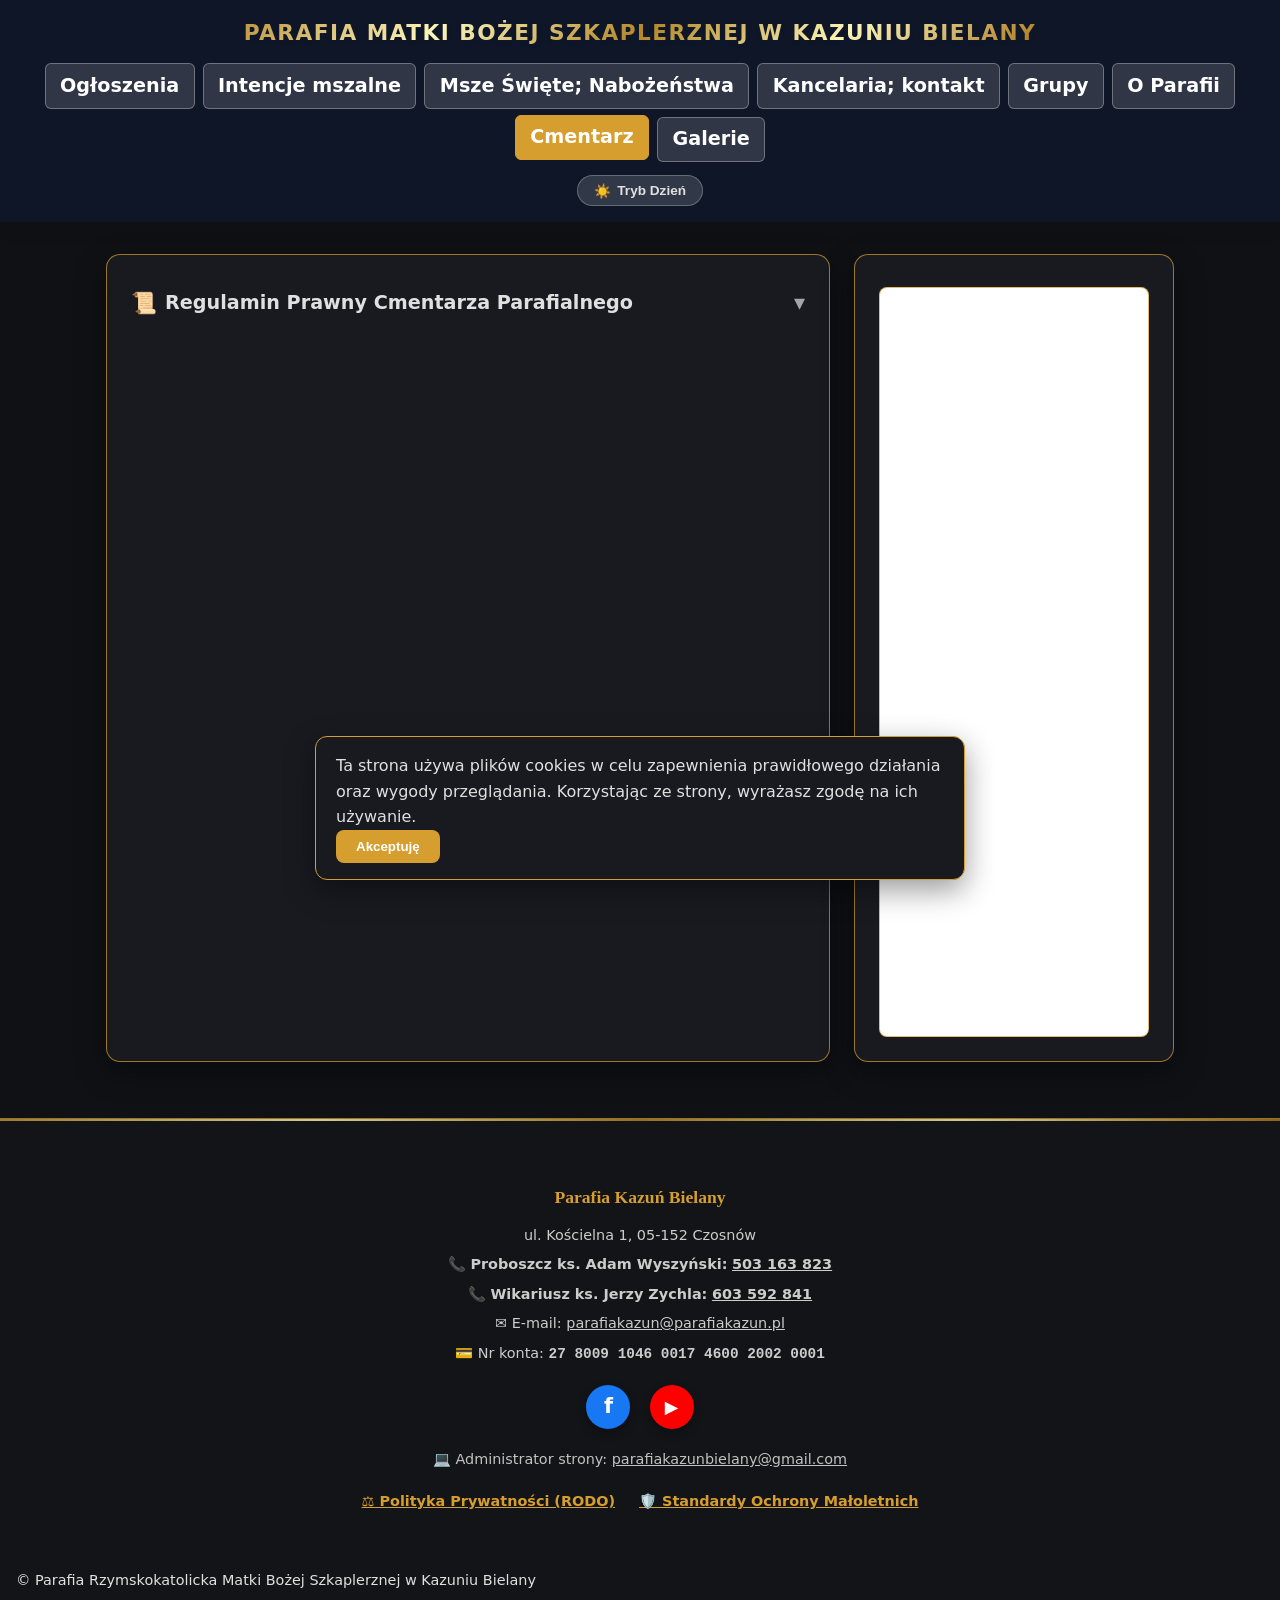
==== commit 0e39f64e: "Refactor cemetery regulations section with details Updated the cemetery regulations section with a c" ====
--- a/cmentarz.html
+++ b/cmentarz.html
@@ -29,7 +29,8 @@
             border-radius: 14px;
             padding: 1.5rem;
             box-shadow: var(--shadow);
-            text-align: center;
+            text-align: left;
+            margin-bottom: 1.5rem;
         }
 
         .iframe-wrapper {
@@ -40,13 +41,24 @@
             border-radius: 8px;
             overflow: hidden;
             border: 1px solid var(--border-color, #e0e0e0);
-            background: #ffffff; /* Tło ładowania ramki */
+            background: #ffffff;
         }
 
         .iframe-wrapper iframe {
             width: 100%;
             height: 100%;
             border: none;
+        }
+
+        .regulation-list {
+            line-height: 1.6;
+            padding-left: 1.2rem;
+            margin-top: 1rem;
+            color: inherit;
+        }
+
+        .regulation-list li {
+            margin-bottom: 0.8rem;
         }
     </style>
 </head>
@@ -56,19 +68,47 @@
     <header id="main-header"></header>
 
     <main class="cemetery-container">
+        
+        <!-- KARTA: REGULAMIN CMENTARZA (DOMYŚLNIE ZAWINIĘTA) -->
         <div class="cemetery-card">
-            <!-- 
-            <h1 style="font-family: 'Georgia', serif; color: var(--accent-gold, #c5a059); margin-bottom: 0.5rem;">Cmentarz Parafialny</h1>
-            <p style="opacity: 0.8; max-width: 700px; margin: 0 auto 1rem;">
-                Zapraszamy do skorzystania z internetowej wyszukiwarki grobów na naszym cmentarzu parafialnym w Kazuniu Bielanach.
-            </p>
-            -->
+            <details style="cursor: pointer;">
+                <summary style="font-size: 1.2rem; font-weight: 600; color: var(--accent-gold, #c5a059); display: flex; align-items: center; gap: 0.5rem; list-style: none; outline: none;">
+                    <span style="font-size: 1.3rem;">📜</span>
+                    <span style="flex-grow: 1;">Regulamin Prawny Cmentarza Parafialnego</span>
+                    <span style="font-size: 0.9rem; opacity: 0.7;">▼</span>
+                </summary>
+                
+                <div style="cursor: default; margin-top: 1rem; border-top: 1px dashed rgba(214, 158, 46, 0.3); padding-top: 1rem;">
+                    <ol class="regulation-list">
+                        <li>Cmentarz grzebalny jest miejscem pochówku członków Kościoła Rzymskokatolickiego i pełnego wiary oczekiwania na zmartwychwstanie ciał. Miejscem ciszy, modlitwy, refleksji, wiary, nadziei i miłości. Jest miejscem świętym kultu religijnego, chronionym Prawem Kościelnym i Państwowym.</li>
+                        <li>W trosce o czystość i piękno cmentarza – śmieci wyrzucamy do kontenera a żywe kwiaty i wieńce sortujemy obok kontenera.</li>
+                        <li>Jedynym dysponentem grobu jest osoba posiadająca aktualny dokument poświadczający nabyte lub ponowione prawo do tego grobu.</li>
+                        <li>Prawo własności miejsca należy przedłużać co 20 lat od daty nabycia.</li>
+                        <li>Place nabyte a niezabudowane powinny posiadać tabliczkę z numerem księgi cmentarnej. Miejsca nie oznaczone w ten sposób będą traktowane jako wolne.</li>
+                        <li>Wszystkie prace budowlane na cmentarzu mogą być wykonywane wyłącznie za pisemną zgodą Zarządcy Cmentarza pod nadzorem Grabarza.</li>
+                        <li>Inwestorzy lub wykonawcy przedstawiają plan nagrobku napisy na nim oraz zgłaszają u Grabarza rozpoczęcie i zakończenie robót składając opłatę za tzw. wjazd kamieniarski.</li>
+                        <li>W czasie prac wykonawcy winni posiadać aktualny dokument prawa własności placu inwestora i zgodę na wjazd.</li>
+                        <li>Zabrania się nasadzania i wycinania drzew i krzewów oraz stawiania ławek.</li>
+                        <li>Zakazuje się palenia tytoniu na terenie całego cmentarza.</li>
+                        <li>Sprawy cmentarne załatwiamy na Plebanii w kancelarii parafialnej w soboty godz. 10-12.</li>
+                        <li>Zachęcamy do umieszczania na płytach nagrobkowych fragmentów Pisma Świętego i modlitw świadczących o naszej wierze w zmartwychwstanie i życie wieczne.</li>
+                    </ol>
 
-            <!-- Osadzona wyszukiwarka E-Cmentarze -->
+                    <div style="text-align: right; margin-top: 1.5rem; font-weight: 600;">
+                        <p style="margin: 0;">Zarządca Cmentarza</p>
+                        <p style="margin: 0;">Proboszcz Parafii</p>
+                    </div>
+                </div>
+            </details>
+        </div>
+
+        <!-- WYSZUKIWARKA GROBÓW -->
+        <div class="cemetery-card">
             <div class="iframe-wrapper">
                 <iframe src="https://www.ecmentarze.pl/iframe/kazunbielany" title="Wyszukiwarka grobów - Cmentarz Kazuń Bielany"></iframe>
             </div>
         </div>
+
     </main>
 
     <!-- Dynamiczna stopka ładowana przez nav.js -->
